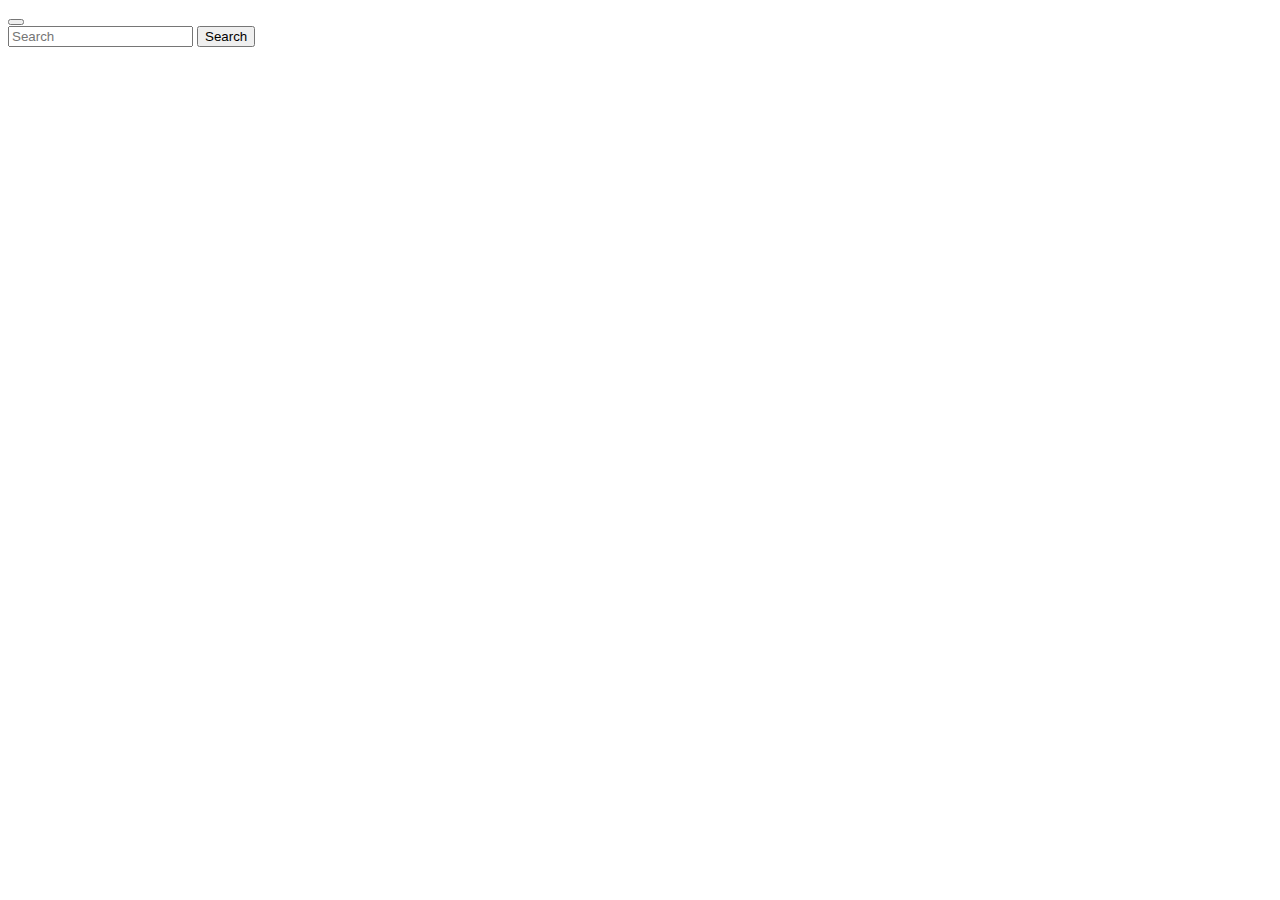
==== index1.html @ 4208edec "xong hien thi co ban" ====
<!DOCTYPE html>
<html lang="en">
<head>
    <meta charset="UTF-8">
    <title>Title</title>
    <link rel="stylesheet" href="https://cdn.jsdelivr.net/npm/bootstrap@4.6.1/dist/css/bootstrap.min.css"
          integrity="sha384-zCbKRCUGaJDkqS1kPbPd7TveP5iyJE0EjAuZQTgFLD2ylzuqKfdKlfG/eSrtxUkn" crossorigin="anonymous">
    <script src="https://ajax.googleapis.com/ajax/libs/jquery/3.2.1/jquery.min.js"></script>
    <script src="https://cdn.jsdelivr.net/npm/bootstrap@4.6.1/dist/js/bootstrap.bundle.min.js"
            integrity="sha384-fQybjgWLrvvRgtW6bFlB7jaZrFsaBXjsOMm/tB9LTS58ONXgqbR9W8oWht/amnpF"
            crossorigin="anonymous"></script>

</head>
<body>
<div class="container">
    <div class="row">
        <div class="col-12">
            <nav class="navbar navbar-dark bg-dark">
                <button class="navbar-toggler" type="button" data-toggle="collapse"
                        data-target="#navbarToggleExternalContent" aria-controls="navbarToggleExternalContent"
                        aria-expanded="false" aria-label="Toggle navigation">
                    <span class="navbar-toggler-icon"></span>
                </button>
                <form class="form-inline my-2 my-lg-0">
                    <input class="form-control mr-sm-2" type="search" placeholder="Search" aria-label="Search">
                    <button class="btn btn-outline-success my-2 my-sm-0" type="submit">Search</button>
                </form>
            </nav>
        </div>
    </div>
    <div class="row" style="margin-top:50px" id="display">
    </div>
    <script>

        const KEY = "eyJhbGciOiJIUzUxMiJ9.eyJzdWIiOiIxIiwiaWF0IjoxNjU3NzAyODExLCJleHAiOjg4MDU3NzAyODExfQ.mC2jwAkk-KLP1trSAb21IcP5R70vgpJttCFLvjiWBp-jzbuY2xFiALfaErjKYxrhH2jXObMqH6MqwC8W4h2TNQ";
        $.ajax({
            headers: {
                Authorization: 'Bearer ' + KEY,
                'Accept': 'application/json',
                'Content-Type': 'application/json'
            },
            type: "GET",
            url: "http://localhost:8000/api/blogs",
            success: function (blogs) {
                console.log(blogs)
                let str = "";
                for (let i = 0; i < blogs.length; i++) {
                    str += `
        <div class="col-2 mt-3">
           <img src="${blogs[i].img}" style="width: 100%">
        </div>
        <div class="col-9 mt-3">
            <button onclick="show()">${blogs[i].title}</button>
            <p>${blogs[i].dateCreated}</p>
            <p>${blogs[i].user.username}</p>
        </div>`
                }
                document.getElementById('display').innerHTML = str
            }
        })


        function show() {
            $.ajax({
                headers: {
                    Authorization: 'Bearer ' + KEY,
                    'Accept': 'application/json',
                    'Content-Type': 'application/json'
                },
                type: "GET",
                url: "http://localhost:8000/api/blogs",
                success: function (blogs) {
                    console.log(blogs)
                    let str = "";
                    for (let i = 0; i < blogs.length; i++) {
                        str +=`
            <div class="col-6 mt-3">
                  <h1>${blogs[i].title}</h1>
                  <p>${blogs[i].content}</p>
                  <td>${blogs[i].user.username}</td>
                  <p>${blogs[i].dateCreated}</p>

            </div>
            <div class="col-12 mt-3">
                              <p>${blogs[i].shortDescription}</p>

            </div>
                     `
                    }
                    document.getElementById('display').innerHTML = str
                }

            })
        }

    </script>




</div>
</body>
</html>
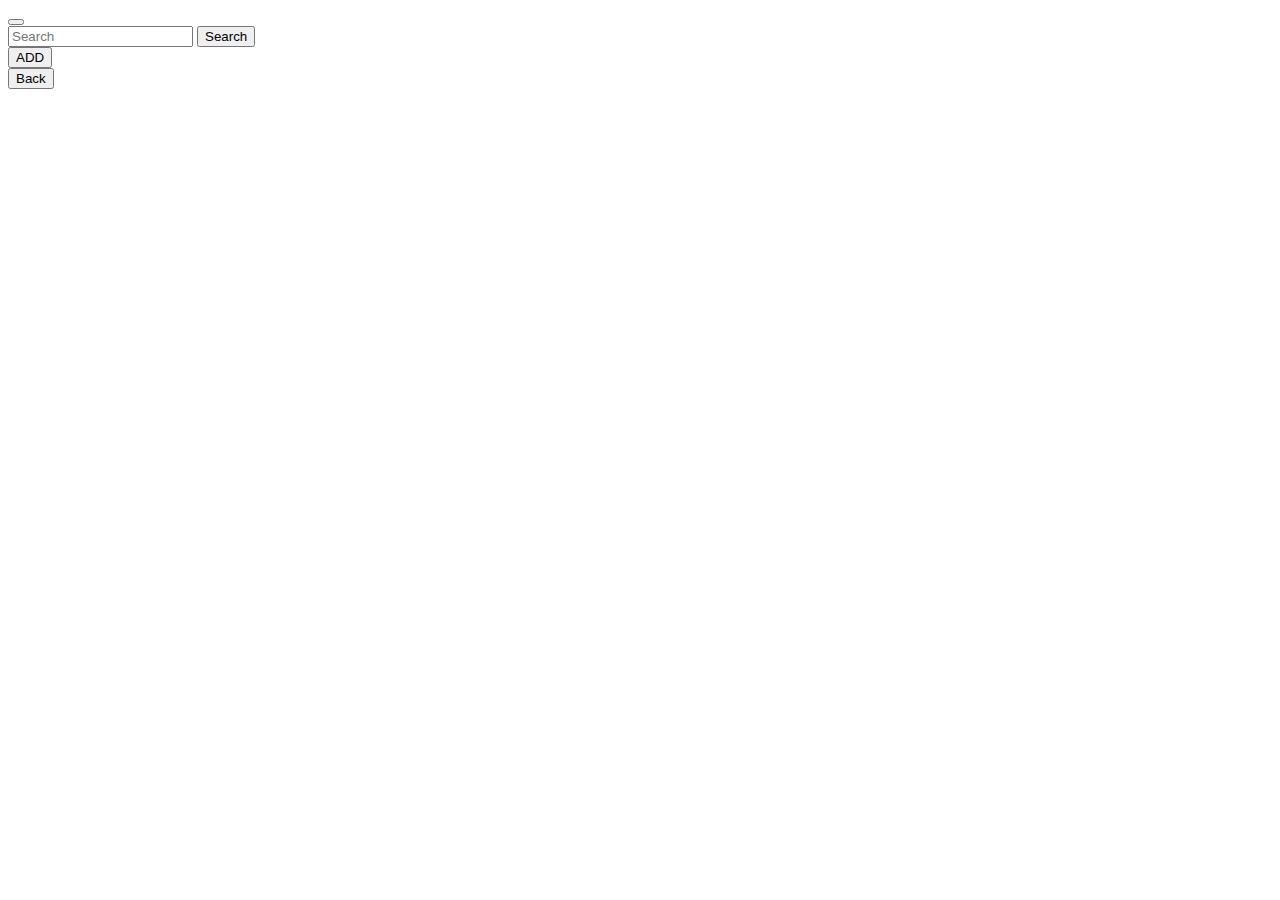
==== commit ed1a8142: "git tam" ====
--- a/index1.html
+++ b/index1.html
@@ -21,46 +21,25 @@
                         aria-expanded="false" aria-label="Toggle navigation">
                     <span class="navbar-toggler-icon"></span>
                 </button>
+
                 <form class="form-inline my-2 my-lg-0">
                     <input class="form-control mr-sm-2" type="search" placeholder="Search" aria-label="Search">
                     <button class="btn btn-outline-success my-2 my-sm-0" type="submit">Search</button>
                 </form>
+                <button onclick="showAddForm()">ADD</button>
             </nav>
         </div>
+        <button onclick="main()"> Back </button>
     </div>
     <div class="row" style="margin-top:50px" id="display">
     </div>
-    <script>
-
-        const KEY = "eyJhbGciOiJIUzUxMiJ9.eyJzdWIiOiIxIiwiaWF0IjoxNjU3NzAyODExLCJleHAiOjg4MDU3NzAyODExfQ.mC2jwAkk-KLP1trSAb21IcP5R70vgpJttCFLvjiWBp-jzbuY2xFiALfaErjKYxrhH2jXObMqH6MqwC8W4h2TNQ";
-        $.ajax({
-            headers: {
-                Authorization: 'Bearer ' + KEY,
-                'Accept': 'application/json',
-                'Content-Type': 'application/json'
-            },
-            type: "GET",
-            url: "http://localhost:8000/api/blogs",
-            success: function (blogs) {
-                console.log(blogs)
-                let str = "";
-                for (let i = 0; i < blogs.length; i++) {
-                    str += `
-        <div class="col-2 mt-3">
-           <img src="${blogs[i].img}" style="width: 100%">
-        </div>
-        <div class="col-9 mt-3">
-            <button onclick="show()">${blogs[i].title}</button>
-            <p>${blogs[i].dateCreated}</p>
-            <p>${blogs[i].user.username}</p>
-        </div>`
-                }
-                document.getElementById('display').innerHTML = str
-            }
-        })
 
 
-        function show() {
+    <script>
+        const KEY = "eyJhbGciOiJIUzUxMiJ9.eyJzdWIiOiIxIiwiaWF0IjoxNjU3NzAyODExLCJleHAiOjg4MDU3NzAyODExfQ.mC2jwAkk-KLP1trSAb21IcP5R70vgpJttCFLvjiWBp-jzbuY2xFiALfaErjKYxrhH2jXObMqH6MqwC8W4h2TNQ";
+        main()
+
+        function main() {
             $.ajax({
                 headers: {
                     Authorization: 'Bearer ' + KEY,
@@ -73,30 +52,120 @@
                     console.log(blogs)
                     let str = "";
                     for (let i = 0; i < blogs.length; i++) {
+                        str += `
+                            <div class="col-2 mt-3">
+                               <img src="${blogs[i].img}" style="width: 100%">
+                            </div>
+                            <div class="col-9 mt-3">
+                                <button onclick="show(${blogs[i].id})">${blogs[i].title}</button>
+                                <p>${blogs[i].dateCreated}</p>
+                                <p>${blogs[i].user.username}</p>
+                                <input type="hidden" id="blog" value="${blogs[i].id}">
+                            </div>`
+                    }
+                    document.getElementById('display').innerHTML = str
+                }
+            })
+
+        }
+        function show(id) {
+            $.ajax({
+                headers: {
+                    Authorization: 'Bearer ' + KEY,
+                    'Accept': 'application/json',
+                    'Content-Type': 'application/json'
+                },
+                type: "GET",
+                url: "http://localhost:8000/api/blogs/"+ id,
+                success: function (blogs) {
+                    console.log(blogs)
+                    let str = "";
                         str +=`
             <div class="col-6 mt-3">
-                  <h1>${blogs[i].title}</h1>
-                  <p>${blogs[i].content}</p>
-                  <td>${blogs[i].user.username}</td>
-                  <p>${blogs[i].dateCreated}</p>
+                  <h1>${blogs.title}</h1>
+                  <p>${blogs.content}</p>
+                  <td>${blogs.user.username}</td>
+                  <p>${blogs.dateCreated}</p>
+                  <button onclick="showFormEdit()"> Edit </button>
+                  <button onclick="delete()"> Edit </button>
 
             </div>
             <div class="col-12 mt-3">
-                              <p>${blogs[i].shortDescription}</p>
+                              <p>${blogs.shortDescription}</p>
 
             </div>
+
                      `
-                    }
+
                     document.getElementById('display').innerHTML = str
                 }
 
             })
         }
+        function showAddForm() {
+            let str =
+                `
+                    <input type="text" placeholder="Title" id = "title">
+                    <input type="text" placeholder="Content" id = "contentA">
+                    <input type="hidden" id="dateCreated">
+                    <input type="hidden" value="${localStorage.getItem('id')}" id="id">
+                    <input type="hidden" id="img">
+                    <input type="text" placeholder="Short Description" id = "shortDescription">
+                    <input type="text" placeholder="status" id = "status">
+                    <button onclick="save()">Save</button>
+                `;
+            document.getElementById('display').innerHTML = str
+
+
+}
+        function save() {
+            let title = document.getElementById("title").value;
+            let dateCreated = document.getElementById("dateCreated").value;
+            let content = document.getElementById("contentA").value;
+            let shortDescription = document.getElementById("shortDescription").value;
+            let status = document.getElementById("status").value;
+            let idP = document.getElementById("id").value;
+            let blog = {
+                title: title,
+                dateCreated: dateCreated,
+                content: content,
+                img: img,
+                shortDescription:shortDescription,
+                status:status,
+                user: {
+                    id: idP
+                }
+            }
+            console.log(blog)
+            $.ajax({
+                headers: {
+                    Authorization: 'Bearer ' + KEY,
+                    'Accept': 'application/json',
+                    'Content-Type': 'application/json'
+                },
+                type: "POST",
+                url: "http://localhost:8000/api/blogs",
+                data: JSON.stringify(blog),
+                success: function () {
+                    main()
+                    document.getElementById("title").value = ""
+                    document.getElementById("content").value = ""
+                    document.getElementById("img").value = ""
+                    document.getElementById("shortDescription").value = ""
+                    document.getElementById("status").value = ""
+                },
+                error: function (error) {
+                    console.log(error)
+                }
+            })
+        }
+        function showFormEdit() {
+            hihi
+
+
+        }
 
     </script>
-
-
-
 
 </div>
 </body>
